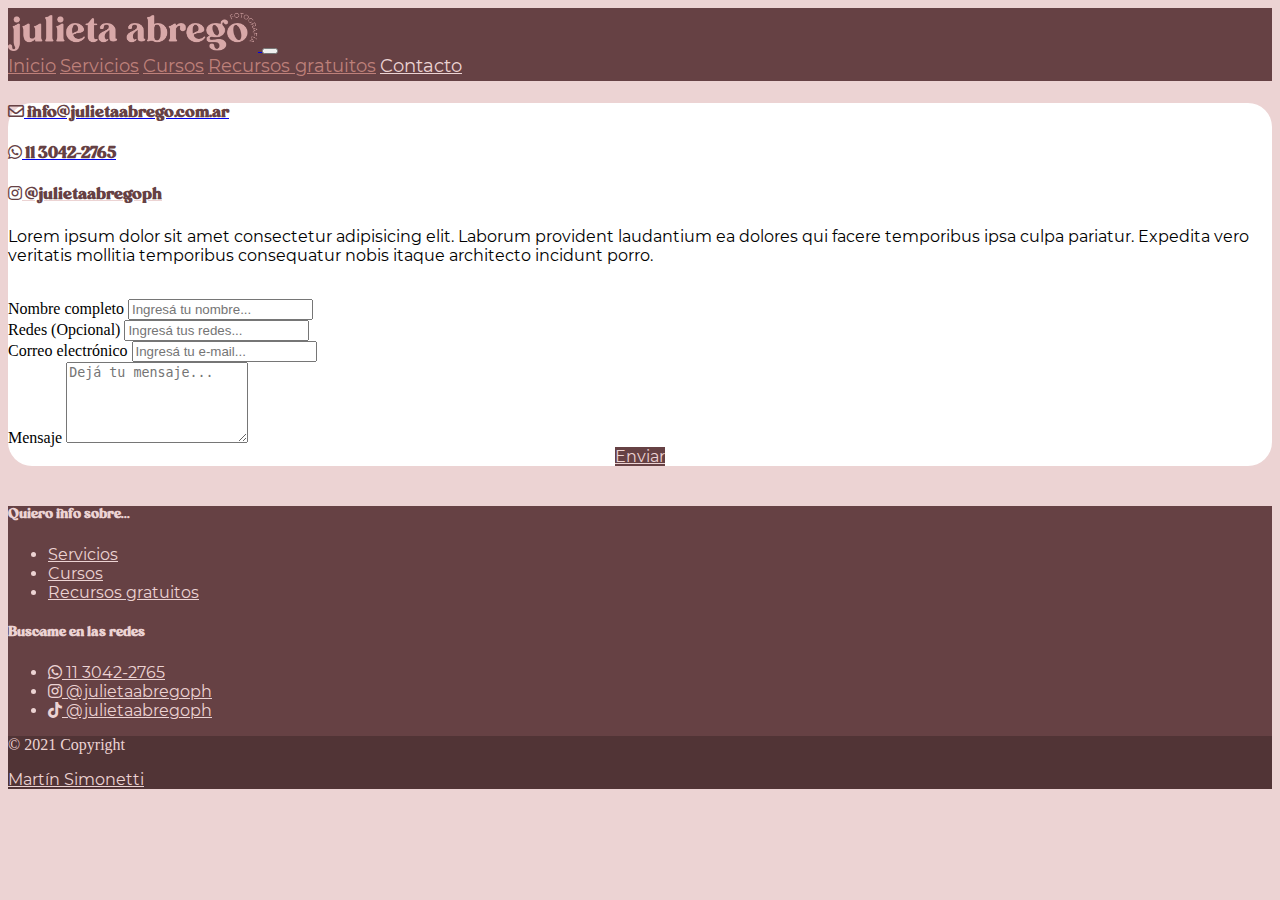
==== contacto.html @ d4777254 "Se creó la página de contacto. También se agregó el ícono de la las pestañas." ====
<!DOCTYPE html>
<html lang="en">

<head>
    <meta charset="UTF-8">
    <meta http-equiv="X-UA-Compatible" content="IE=edge">
    <meta name="viewport" content="width=device-width, initial-scale=1.0">
    <link href="https://cdn.jsdelivr.net/npm/bootstrap@5.1.1/dist/css/bootstrap.min.css" rel="stylesheet"
        integrity="sha384-F3w7mX95PdgyTmZZMECAngseQB83DfGTowi0iMjiWaeVhAn4FJkqJByhZMI3AhiU" crossorigin="anonymous">
    <link rel="stylesheet" href="https://cdnjs.cloudflare.com/ajax/libs/font-awesome/5.15.4/css/all.min.css"
        integrity="sha512-1ycn6IcaQQ40/MKBW2W4Rhis/DbILU74C1vSrLJxCq57o941Ym01SwNsOMqvEBFlcgUa6xLiPY/NS5R+E6ztJQ=="
        crossorigin="anonymous" referrerpolicy="no-referrer" />
    <link rel="stylesheet" href="css/styles.css">
    <link rel="shortcut icon" href="img/logoJ.png"> 
    <title>Julieta Abrego Fotografía</title>
</head>

<body class="bg-primary">
    <nav class="navbar navbar-expand-lg navbar-dark bg-secondary">
        <div class="container-fluid">
            <a class="navbar-brand" href="index.html">
                <img src="img/logoPrincipal.png" alt="Julieta Abrego Fotografía" width="250px">
            </a>
            <button class="navbar-toggler" type="button" data-bs-toggle="collapse" data-bs-target="#navbarNavAltMarkup"
                aria-controls="navbarNavAltMarkup" aria-expanded="false" aria-label="Toggle navigation">
                <span class="navbar-toggler-icon"></span>
            </button>
            <div class="collapse navbar-collapse" id="navbarNavAltMarkup">
                <div class="navbar-nav">
                    <a class="nav-link" href="index.html">Inicio</a>
                    <a class="nav-link" href="servicios.html">Servicios</a>
                    <a class="nav-link" href="#">Cursos</a>
                    <a class="nav-link" href="recursos.html">Recursos gratuitos</a>
                    <a class="nav-link active" aria-current="page" href="contacto.html">Contacto</a>
                </div>
            </div>
        </div>
    </nav>
    <main>
        <section>
            <div class="container">
                <div class="card my-4">
                    <div class="row">
                        <div>
                            <div class="card-body">
                                <div class="row row-cols-1 row-cols-md-3 align-items-center">
                                    <a href="mailto:info@julietaabrego.com.ar" class="text-decoration-none">
                                        <h4 class="text-center">
                                            <i class="far fa-envelope me-2" target="_blank"></i>
                                            info@julietaabrego.com.ar
                                        </h4>
                                    </a>
                                    <a href="https://wa.me/message/LA5VAWG3CCUDF1" class="text-decoration-none">
                                        <h4 class="text-center">
                                            <i class="fab fa-whatsapp me-2" target="_blank"></i>
                                            11 3042-2765
                                        </h4>
                                    </a>                                    
                                    <a href="https://www.instagram.com/julietaabregoph/"
                                        class="text-secondary text-decoration-none" target="_blank">
                                        <h4 class="text-center">
                                            <i class="fab fa-instagram me-2"></i>
                                            @julietaabregoph
                                        </h4>
                                    </a>
                                </div>
                                <div class="row-cols-1">
                                    <p class="card-text">Lorem ipsum dolor sit amet consectetur adipisicing elit.
                                        Laborum
                                        provident laudantium ea dolores qui facere temporibus ipsa culpa pariatur.
                                        Expedita
                                        vero veritatis mollitia temporibus consequatur nobis itaque architecto incidunt
                                        porro.</p>
                                </div>
                                <br>
                                <form>
                                    <div class="row g-3 row-cols-lg-2">
                                        <div class="col-12">
                                            <label for="inputNombre" class="form-label">Nombre completo</label>
                                            <input type="text" class="form-control" id="inputNombre"
                                                placeholder="Ingresá tu nombre..." required>
                                        </div>
                                        <div class="col-12">
                                            <label for="inputRedes" class="form-label">Redes (Opcional)</label>
                                            <input type="text" class="form-control" id="inputRedes"
                                                placeholder="Ingresá tus redes...">
                                        </div>
                                        <div class="col-12">
                                            <label for="inputEmail" class="form-label">Correo electrónico</label>
                                            <input type="email" class="form-control" id="inputEmail" placeholder="Ingresá tu e-mail..." required>
                                        </div>
                                        <div class="col-12">
                                            <label for="inputMensaje" class="form-label">Mensaje</label>
                                            <textarea class="form-control" id="inputMensaje" rows="5"
                                            placeholder="Dejá tu mensaje..." required></textarea>
                                        </div>
                                    </div>
                                    <div class="col-12 col-align-center mt-4">
                                        <a href="#" class="btn btn-primary btn-centrado">Enviar</a>
                                    </div>
                                </form>
                            </div>
                        </div>
                    </div>
                </div>
            </div>
        </section>
    </main>
    <br>
    <footer class="bg-secondary text-secondary text-center text-lg-start">
        <div class="container p-4">
            <div class="row">
                <div class="col-lg-6 col-md-12 mb-6 mb-md-0">
                    <h5 class="text-secondary align-self-start">Quiero info sobre...</h5>
                    <ul class="list-unstyled">
                        <li><a href="#" class="text-secondary text-decoration-none">Servicios</a></li>
                        <li><a href="#" class="text-secondary text-decoration-none">Cursos</a></li>
                        <li><a href="#" class="text-secondary text-decoration-none">Recursos gratuitos</a></li>
                    </ul>
                </div>
                <div class="col-lg-3 mb-md-0">

                </div>
                <div class="col-lg-3 col-md-12 mb-6 mb-md-0">
                    <h5 class="text-secondary">Buscame en las redes</h5>
                    <ul class="list-unstyled">
                        <li>
                            <a href="https://wa.me/message/LA5VAWG3CCUDF1"
                                class="text-secondary text-decoration-none"><i class="fab fa-whatsapp"
                                    target="_blank"></i> 11 3042-2765</a>
                        </li>
                        <li>
                            <a href="https://www.instagram.com/julietaabregoph/"
                                class="text-secondary text-decoration-none" target="_blank"><i
                                    class="fab fa-instagram"></i> @julietaabregoph</a>
                        </li>
                        <li>
                            <a href="https://www.tiktok.com/@julietaabregoph"
                                class="text-secondary text-decoration-none" target="_blank"><i
                                    class="fab fa-tiktok"></i> @julietaabregoph</a>
                        </li>
                    </ul>
                </div>
            </div>
        </div>
        <div class="text-center p-3" style="background-color: rgba(0, 0, 0, 0.2);">
            © 2021 Copyright
            <p><a class="text-secondary text-decoration-none" href="#">Martín Simonetti</a></p>
        </div>
    </footer>

    <script src="https://cdn.jsdelivr.net/npm/bootstrap@5.1.1/dist/js/bootstrap.bundle.min.js"
        integrity="sha384-/bQdsTh/da6pkI1MST/rWKFNjaCP5gBSY4sEBT38Q/9RBh9AH40zEOg7Hlq2THRZ"
        crossorigin="anonymous"></script>
</body>

</html>
---- css/styles.css ----
@font-face {
    font-family: "Carena";
    src: url("../fonts/Carena-Regular.woff");
}

@font-face {
    font-family: "Montserrat-Regular";
    src: url("../fonts/Montserrat-Regular.ttf");
}

@font-face {
    font-family: "Montserrat-Bold";
    src: url("../fonts/Montserrat-Bold.ttf");
}

h1, h2, h3, h4, h5, h6 {
    font-family: "Carena";
    color: #664144 !important;
}

h1{
    margin-top: 2rem;
    margin-bottom: 1.5rem;
    text-align: center;
}

p, li, a {
    font-family: "Montserrat-Regular";
}

.bg-primary{
    background-color: #ECD3D3 !important;
}

.bg-secondary{
    background-color: #664144 !important;
}

.btn-primary{
    background-color: #664144 !important;
    border-color: #664144 !important;;
    color: #ECD3D3 !important;
}

.text-primary {
    color: #664144 !important;
}

.text-secondary {
    color: #ECD3D3 !important;
}

.text-justify{
    text-align: justify;
}

.navbar{
    padding: 4px 0;
}

@media (min-width: 1200px) {
    .navbar-nav {
        flex-direction: row;
        width: 100%;
        justify-content: center;
        margin-right: 266px;
    }
}

@media (min-width: 992px) and (max-width: 1199px) {
    .navbar-nav {
        flex-direction: row;
        width: 100%;
        justify-content: center;
        margin-right: 0;
    }
}

.navbar-dark .navbar-nav .nav-link{
    color: #BE807A !important;
    font-size: large;
}

.navbar-dark .navbar-nav .nav-link.active, .navbar-dark .navbar-nav .show>.nav-link{
    color: #ECD3D3 !important;
}

.btn-centrado{
    align-self: center;
}

.card{
    background-color: #FFFFFF;
    border: none;
    border-radius: 1.5rem;
}

.card-img-top{
    border-radius: 1.5rem 1.5rem 0 0;
}

.card-img-rounded{
    border-radius: 50%;
    margin: 1rem;
}

.rounded-start{
    border-radius: 1.5rem 0 0 1.5rem !important;
}

@media (max-width: 992px){
    .img-suscribite {
        border-radius: 1.5rem 1.5rem 0 0 !important;
    }
}

@media (min-width: 993px){
    .img-suscribite {
        border-radius: 1.5rem 0 0 1.5rem !important;
    }
}

.col-align-center{
    display: flex;
    flex-direction: row;
    justify-content: center;
}

hr{
    border: 1px solid #664144;
    opacity: 1;
    margin-block: 20px;
}
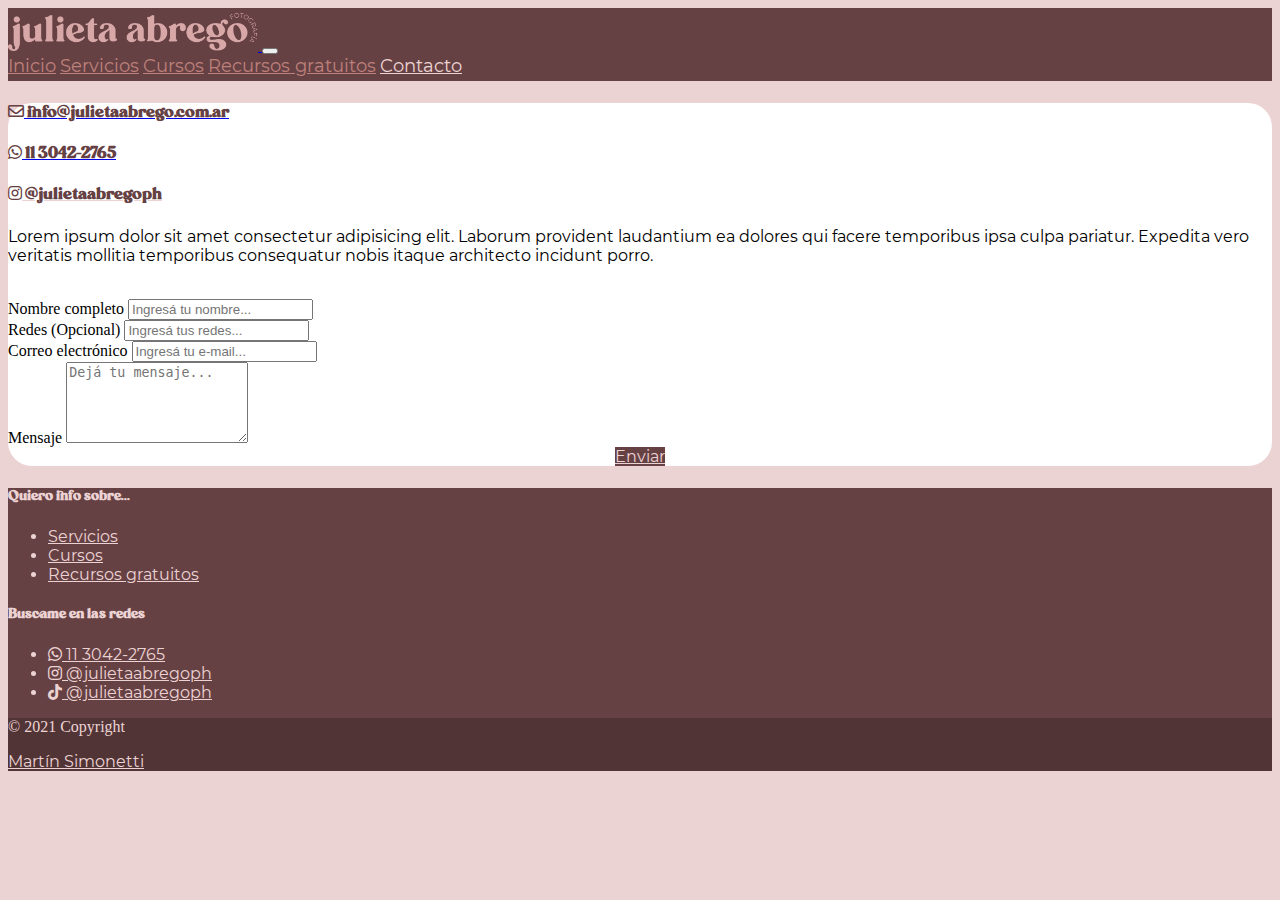
==== commit 0257fa1a: "Se acomodaron las imágenes de Servicios." ====
--- a/contacto.html
+++ b/contacto.html
@@ -106,16 +106,15 @@
             </div>
         </section>
     </main>
-    <br>
     <footer class="bg-secondary text-secondary text-center text-lg-start">
         <div class="container p-4">
             <div class="row">
                 <div class="col-lg-6 col-md-12 mb-6 mb-md-0">
                     <h5 class="text-secondary align-self-start">Quiero info sobre...</h5>
                     <ul class="list-unstyled">
-                        <li><a href="#" class="text-secondary text-decoration-none">Servicios</a></li>
+                        <li><a href="servicios.html" class="text-secondary text-decoration-none">Servicios</a></li>
                         <li><a href="#" class="text-secondary text-decoration-none">Cursos</a></li>
-                        <li><a href="#" class="text-secondary text-decoration-none">Recursos gratuitos</a></li>
+                        <li><a href="recursos.html" class="text-secondary text-decoration-none">Recursos gratuitos</a></li>
                     </ul>
                 </div>
                 <div class="col-lg-3 mb-md-0">
--- a/css/styles.css
+++ b/css/styles.css
@@ -130,4 +130,36 @@
     border: 1px solid #664144;
     opacity: 1;
     margin-block: 20px;
+}
+
+@media (max-width: 767px) { 
+    .background-servicios{
+        background-size: cover;
+        width: 350px !important;
+        min-height: 622px !important;
+    }
+}
+
+@media (min-width: 768px) {
+    .background-servicios{
+        background-size: cover;
+        width: 324px !important;
+        min-height: 576px !important;
+    }
+}
+
+@media (min-width: 992px) {
+    .background-servicios{
+        background-size: cover;
+        width: 210px !important;
+        min-height: 373px !important;
+    }
+}
+
+@media (min-width: 1200px) {
+    .background-servicios{
+        background-size: cover;
+        width: 255px !important;
+        height: 453px !important;
+    }
 }